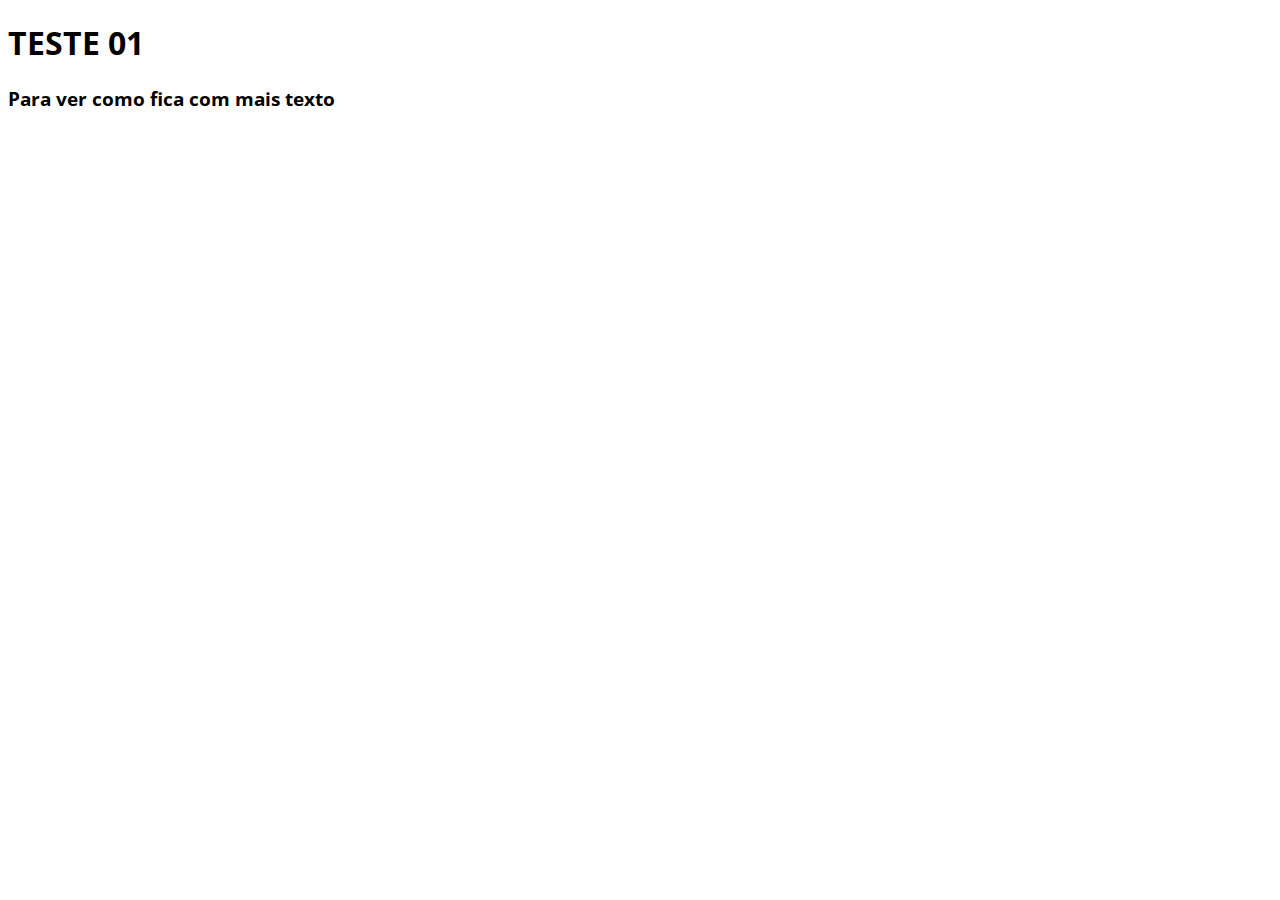
==== index.html @ bba6cd80 "Google Fonts" ====
<!DOCTYPE html>
<html lang="pt-br">
<head>
    <meta charset="UTF-8">
    <meta http-equiv="X-UA-Compatible" content="IE=edge">
    <meta name="viewport" content="width=device-width, initial-scale=1.0">
    <title>DSMOVIE</title>

    <link href="https://cdn.jsdelivr.net/npm/bootstrap@5.1.3/dist/css/bootstrap.min.css" rel="stylesheet" integrity="sha384-1BmE4kWBq78iYhFldvKuhfTAU6auU8tT94WrHftjDbrCEXSU1oBoqyl2QvZ6jIW3" crossorigin="anonymous">
    <link rel="stylesheet" href="css/styles.css">

</head>
<body>
    <h1>TESTE 01</h1>
    <h3>Para ver como fica com mais texto</h3>   
</body>
</html>
---- css/styles.css ----
@import url('https://fonts.googleapis.com/css2?family=Open+Sans:wght@300;400;700&display=swap');

* {
    font-family: 'Open Sans', sans-serif; 
}
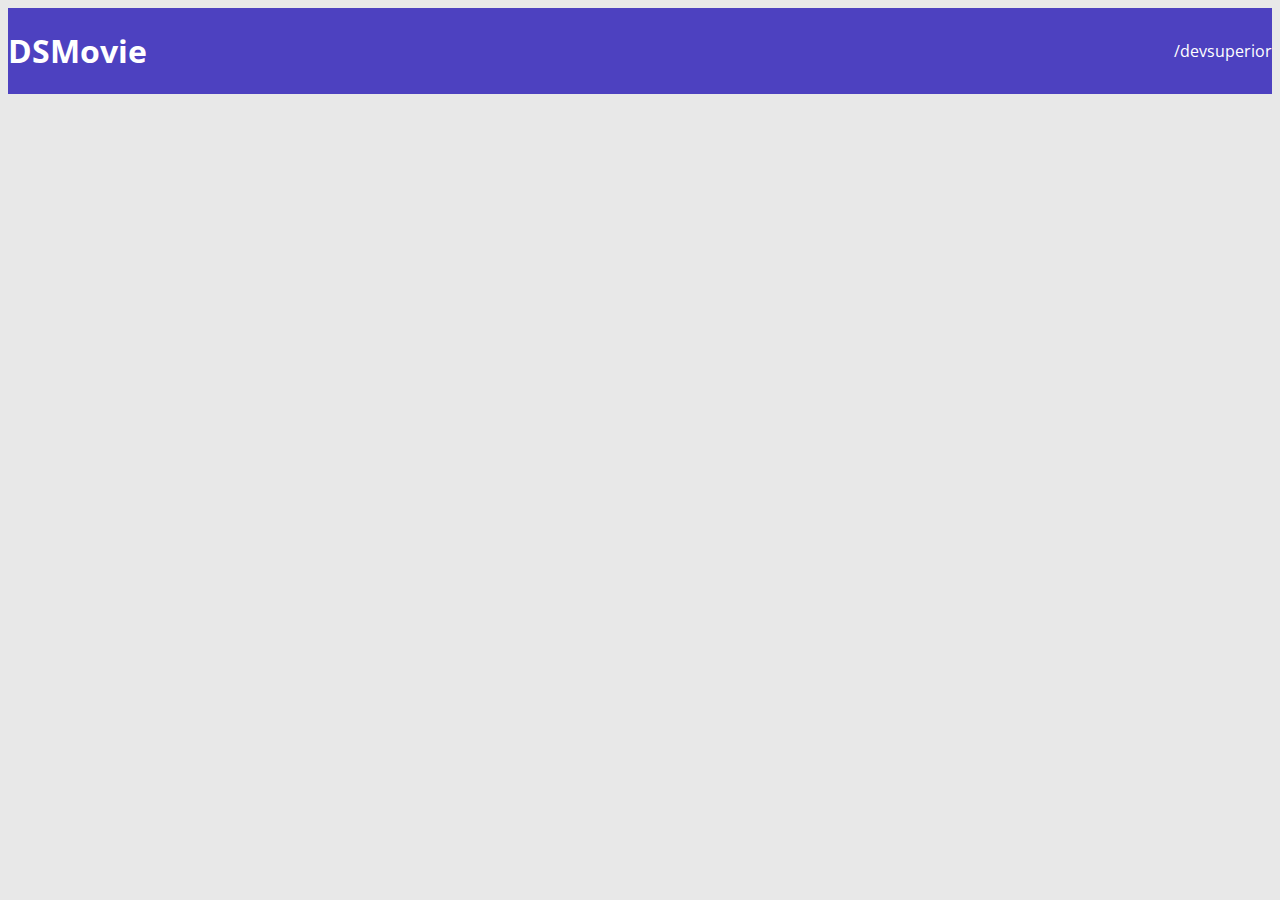
==== commit ec1977cc: "Barra Superior PARTE 1" ====
--- a/index.html
+++ b/index.html
@@ -11,7 +11,11 @@
 
 </head>
 <body>
-    <h1>TESTE 01</h1>
-    <h3>Para ver como fica com mais texto</h3>   
+    <header>
+        <nav class="container">
+            <h1>DSMovie</h1>
+            <a href="https://github.com/devsuperior/">/devsuperior</a>
+        </nav>
+    </header>  
 </body>
 </html>--- a/css/styles.css
+++ b/css/styles.css
@@ -1,5 +1,26 @@
 @import url('https://fonts.googleapis.com/css2?family=Open+Sans:wght@300;400;700&display=swap');
 
 * {
+    box-sizing: border-box;
     font-family: 'Open Sans', sans-serif; 
+}
+
+html, body{
+    background-color: #E8E8E8;
+}
+
+header {
+    background-color: #4D41C0;
+    color: #FFFFFF;
+}
+
+nav{
+    display: flex;
+    align-items: center;
+    justify-content: space-between;
+}
+
+a, a:hover {
+    text-decoration: none;
+    color: unset;
 }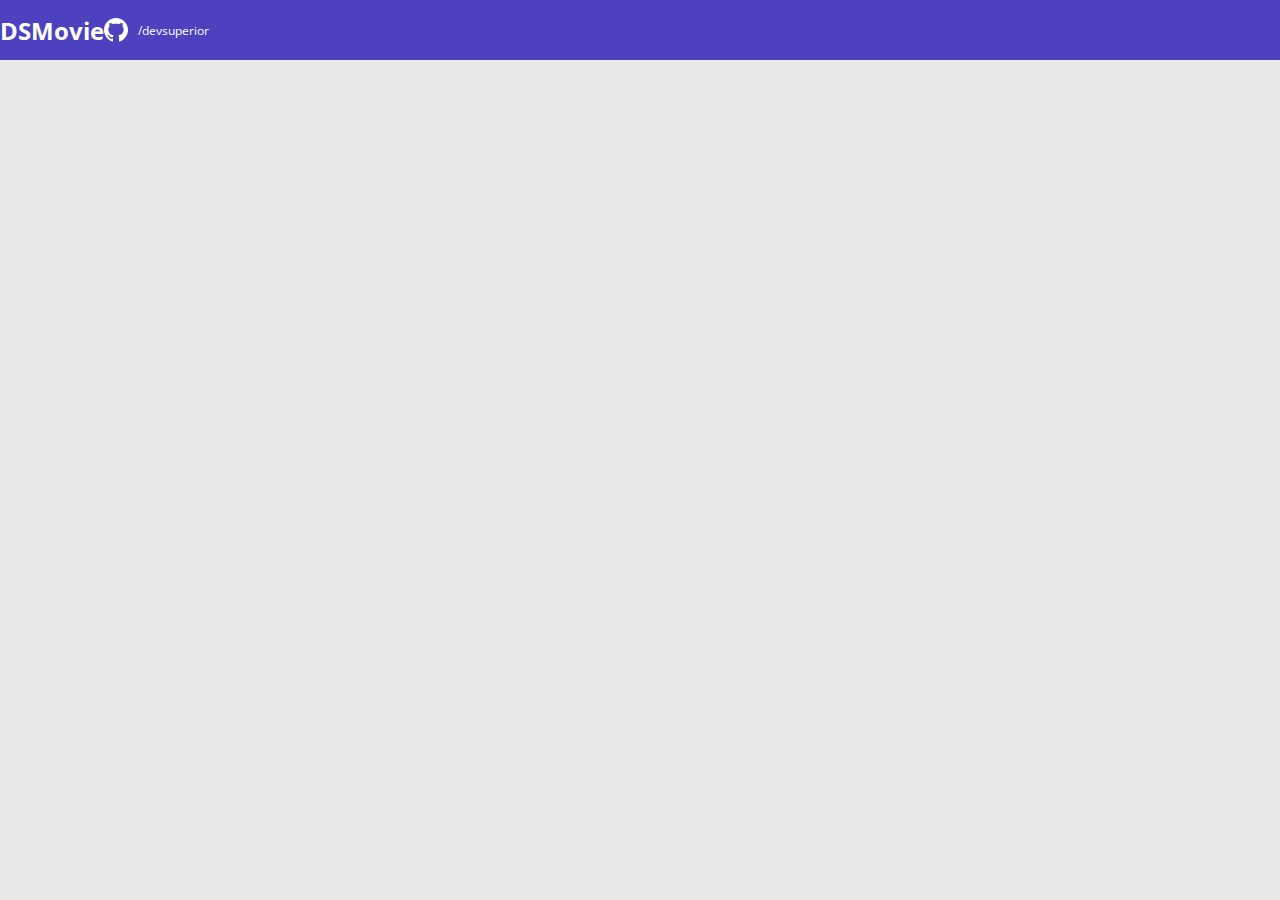
==== commit 57c3a3b0: "Barra Superior PARTE 2" ====
--- a/index.html
+++ b/index.html
@@ -14,7 +14,10 @@
     <header>
         <nav class="container">
             <h1>DSMovie</h1>
-            <a href="https://github.com/devsuperior/">/devsuperior</a>
+            <div class="dsmovie-contact-container">
+                <img src="/img/github.svg" alt="Github">
+                <a href="https://github.com/devsuperior/">/devsuperior</a>
+            </div>
         </nav>
     </header>  
 </body>
--- a/css/styles.css
+++ b/css/styles.css
@@ -1,26 +1,59 @@
 @import url('https://fonts.googleapis.com/css2?family=Open+Sans:wght@300;400;700&display=swap');
 
+:root {
+    --bg-gray: #E8E8E8;
+    --color-primary:#4D41C0;
+    --white: #FFF;
+}
+
 * {
+    margin: 0;
     box-sizing: border-box;
     font-family: 'Open Sans', sans-serif; 
 }
 
-html, body{
-    background-color: #E8E8E8;
+h1, h2, h3, h4, h5, h6 {
+    margin: 0;
+}
+
+html, body {
+    background-color: var(--bg-gray);
 }
 
 header {
-    background-color: #4D41C0;
-    color: #FFFFFF;
+    background-color: var(--color-primary);
+    color: var(--white);
+    height: 60px;
+    display: flex;
+    align-items: center;
 }
 
-nav{
+nav {
     display: flex;
     align-items: center;
     justify-content: space-between;
 }
 
+nav h1 {
+    font-size: 24px;
+    font-weight: 700;
+}
+
+nav a {
+    font-size: 12px;
+    font-weight: 400;
+}
+
 a, a:hover {
     text-decoration: none;
     color: unset;
+}
+
+.dsmovie-contact-container {
+    display: flex;
+    align-items: center;
+}
+
+.dsmovie-contact-container img {
+    margin-right: 10px;
 }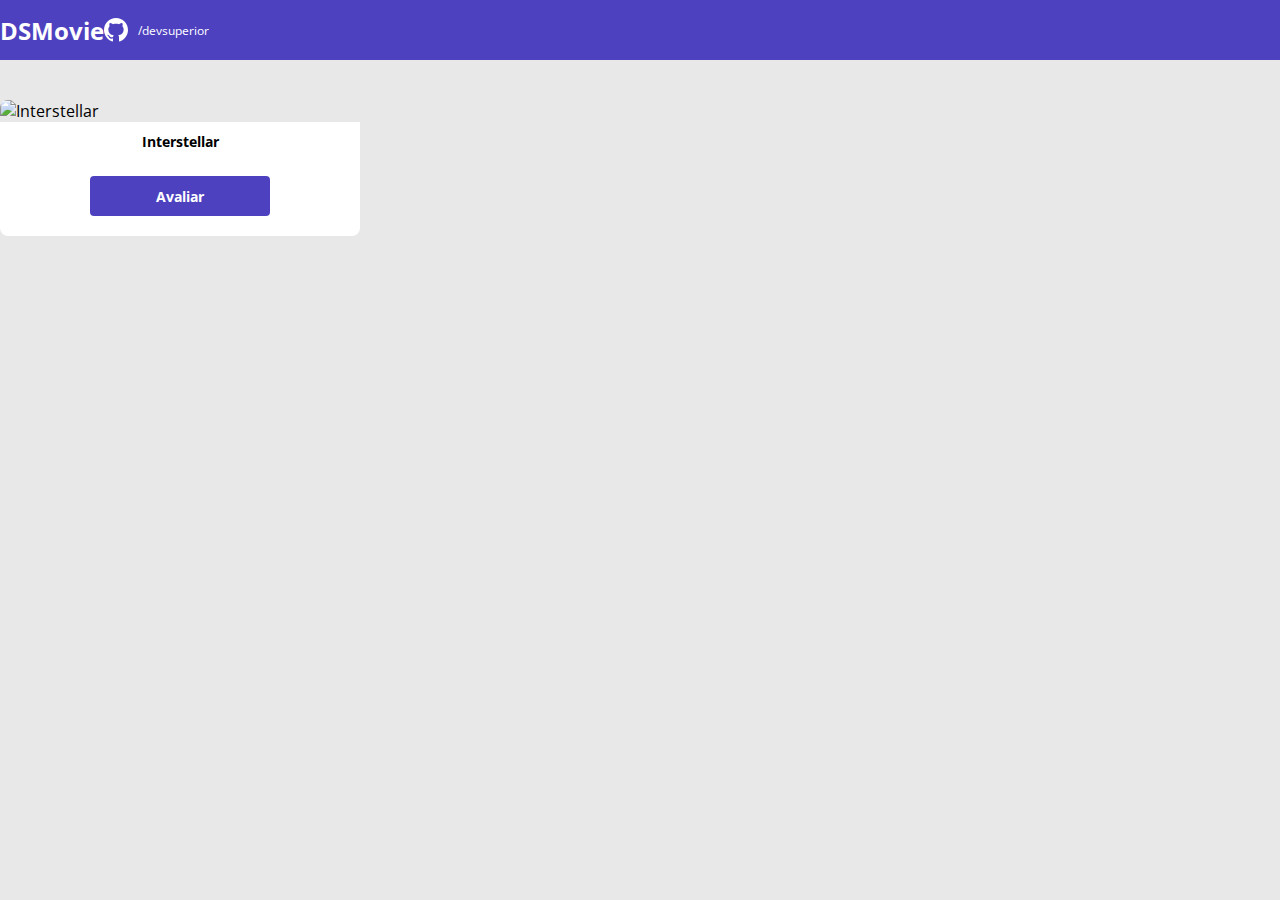
==== commit 3caa1900: "Card de filme" ====
--- a/index.html
+++ b/index.html
@@ -20,5 +20,22 @@
             </div>
         </nav>
     </header>  
+
+    <main>
+        <section id="dsmovie-card-list" class="container">
+
+            <div class="dsmovie-card">
+                <img src="https://www.themoviedb.org/t/p/w533_and_h300_bestv2/xJHokMbljvjADYdit5fK5VQsXEG.jpg" alt="Interstellar">
+                <div class="dsmovie-card-description"> 
+                    <h3>Interstellar</h3>
+                    <a class="dsmovie-btn" href="form.html">Avaliar</a>
+                </div>
+
+            </div>
+
+        </section>
+
+    </main>
+
 </body>
 </html>--- a/css/styles.css
+++ b/css/styles.css
@@ -2,6 +2,7 @@
 
 :root {
     --bg-gray: #E8E8E8;
+    --text-gray: #4A4A4A;
     --color-primary:#4D41C0;
     --white: #FFF;
 }
@@ -56,4 +57,45 @@
 
 .dsmovie-contact-container img {
     margin-right: 10px;
+}
+
+#dsmovie-card-list {
+    padding: 40px 0;
+}
+
+.dsmovie-card {
+    width: 360px;
+}
+
+.dsmovie-card img {
+    width: 100%;
+    border-radius: 8px 8px 0 0;
+}
+
+.dsmovie-card-description {
+    background-color: var(--white);
+    padding: 10px 0 20px 0;
+    display: flex;
+    flex-direction: column;
+    align-items: center;
+    border-radius: 0 0 8px 8px;
+}
+
+.dsmovie-card-description h3 {
+    font-size: 14px;
+    font-weight: 700;
+    margin-bottom: 25px;
+}
+
+.dsmovie-btn, .dsmovie-btn:hover {
+    width: 180px;
+    height: 40px;
+    background-color: var(--color-primary);
+    color: var(--white);
+    font-size: 14px;
+    font-weight: 700;
+    display: flex;
+    align-items: center;
+    justify-content: center;
+    border-radius: 4px;
 }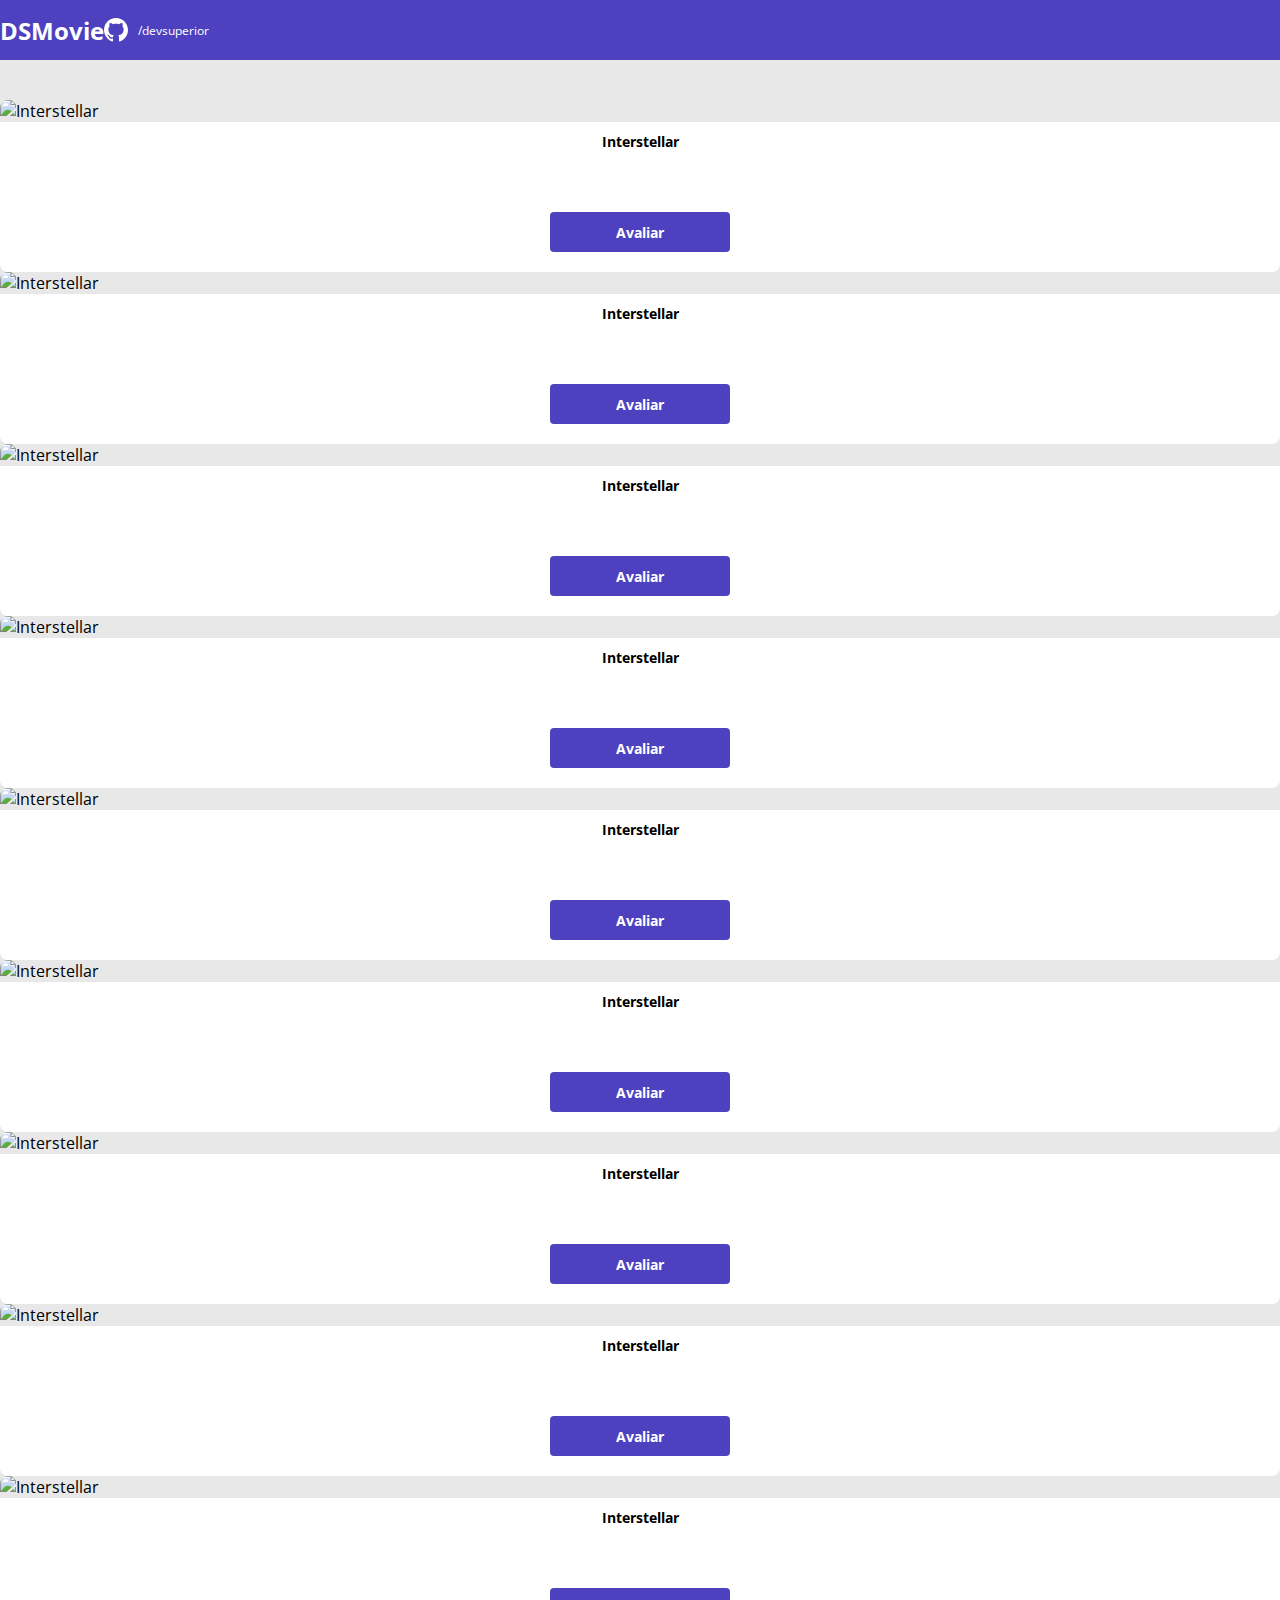
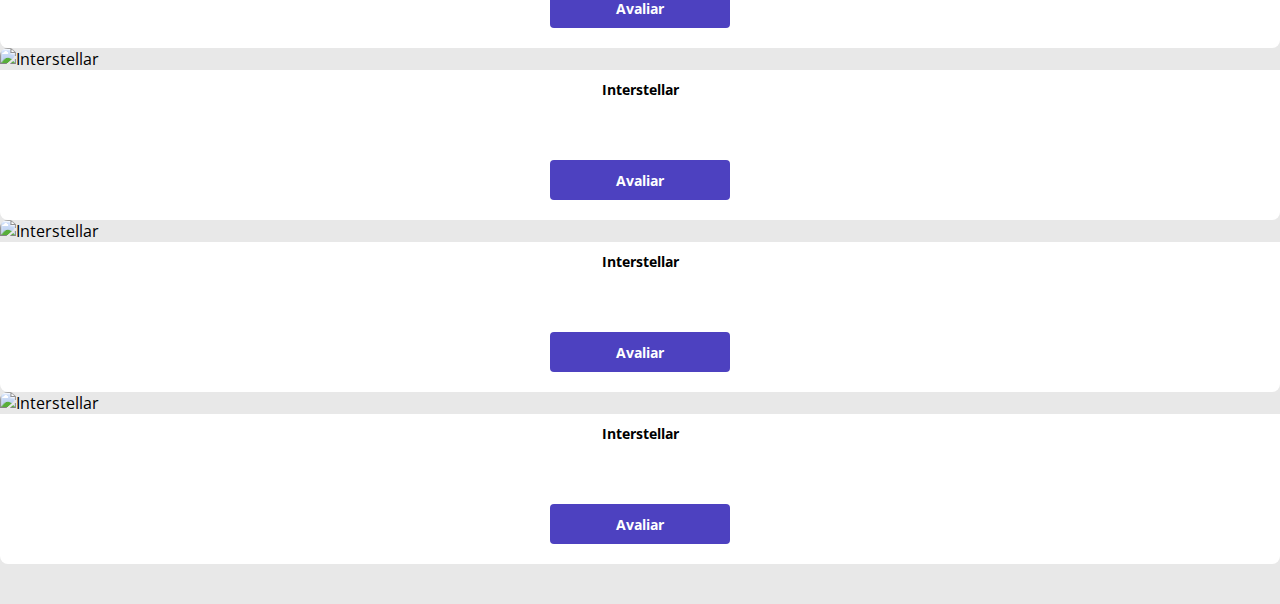
==== commit 7e2acfd5: "Listagem de cards" ====
--- a/index.html
+++ b/index.html
@@ -24,16 +24,129 @@
     <main>
         <section id="dsmovie-card-list" class="container">
 
-            <div class="dsmovie-card">
-                <img src="https://www.themoviedb.org/t/p/w533_and_h300_bestv2/xJHokMbljvjADYdit5fK5VQsXEG.jpg" alt="Interstellar">
-                <div class="dsmovie-card-description"> 
-                    <h3>Interstellar</h3>
-                    <a class="dsmovie-btn" href="form.html">Avaliar</a>
+            <div class="row">
+
+                <div class="col-sm-6 col-lg-4 col-xl-3 mb-3">
+                    <div class="dsmovie-card">
+                        <img src="https://www.themoviedb.org/t/p/w533_and_h300_bestv2/xJHokMbljvjADYdit5fK5VQsXEG.jpg" alt="Interstellar">
+                        <div class="dsmovie-card-description"> 
+                            <h3>Interstellar</h3>
+                            <a class="dsmovie-btn" href="form.html">Avaliar</a>
+                        </div>
+                    </div>
                 </div>
 
+                <div class="col-sm-6 col-lg-4 col-xl-3 mb-3">
+                    <div class="dsmovie-card">
+                        <img src="https://www.themoviedb.org/t/p/w533_and_h300_bestv2/xJHokMbljvjADYdit5fK5VQsXEG.jpg" alt="Interstellar">
+                        <div class="dsmovie-card-description"> 
+                            <h3>Interstellar</h3>
+                            <a class="dsmovie-btn" href="form.html">Avaliar</a>
+                        </div>
+                    </div>
+                </div>
+
+                <div class="col-sm-6 col-lg-4 col-xl-3 mb-3">
+                    <div class="dsmovie-card">
+                        <img src="https://www.themoviedb.org/t/p/w533_and_h300_bestv2/xJHokMbljvjADYdit5fK5VQsXEG.jpg" alt="Interstellar">
+                        <div class="dsmovie-card-description"> 
+                            <h3>Interstellar</h3>
+                            <a class="dsmovie-btn" href="form.html">Avaliar</a>
+                        </div>
+                    </div>
+                </div>
+
+                <div class="col-sm-6 col-lg-4 col-xl-3 mb-3">
+                    <div class="dsmovie-card">
+                        <img src="https://www.themoviedb.org/t/p/w533_and_h300_bestv2/xJHokMbljvjADYdit5fK5VQsXEG.jpg" alt="Interstellar">
+                        <div class="dsmovie-card-description"> 
+                            <h3>Interstellar</h3>
+                            <a class="dsmovie-btn" href="form.html">Avaliar</a>
+                        </div>
+                    </div>
+                </div>
+
+                <div class="col-sm-6 col-lg-4 col-xl-3 mb-3">
+                    <div class="dsmovie-card">
+                        <img src="https://www.themoviedb.org/t/p/w533_and_h300_bestv2/xJHokMbljvjADYdit5fK5VQsXEG.jpg" alt="Interstellar">
+                        <div class="dsmovie-card-description"> 
+                            <h3>Interstellar</h3>
+                            <a class="dsmovie-btn" href="form.html">Avaliar</a>
+                        </div>
+                    </div>
+                </div>
+
+                <div class="col-sm-6 col-lg-4 col-xl-3 mb-3">
+                    <div class="dsmovie-card">
+                        <img src="https://www.themoviedb.org/t/p/w533_and_h300_bestv2/xJHokMbljvjADYdit5fK5VQsXEG.jpg" alt="Interstellar">
+                        <div class="dsmovie-card-description"> 
+                            <h3>Interstellar</h3>
+                            <a class="dsmovie-btn" href="form.html">Avaliar</a>
+                        </div>
+                    </div>
+                </div>
+
+                <div class="col-sm-6 col-lg-4 col-xl-3 mb-3">
+                    <div class="dsmovie-card">
+                        <img src="https://www.themoviedb.org/t/p/w533_and_h300_bestv2/xJHokMbljvjADYdit5fK5VQsXEG.jpg" alt="Interstellar">
+                        <div class="dsmovie-card-description"> 
+                            <h3>Interstellar</h3>
+                            <a class="dsmovie-btn" href="form.html">Avaliar</a>
+                        </div>
+                    </div>
+                </div>
+
+                <div class="col-sm-6 col-lg-4 col-xl-3 mb-3">
+                    <div class="dsmovie-card">
+                        <img src="https://www.themoviedb.org/t/p/w533_and_h300_bestv2/xJHokMbljvjADYdit5fK5VQsXEG.jpg" alt="Interstellar">
+                        <div class="dsmovie-card-description"> 
+                            <h3>Interstellar</h3>
+                            <a class="dsmovie-btn" href="form.html">Avaliar</a>
+                        </div>
+                    </div>
+                </div>
+
+                <div class="col-sm-6 col-lg-4 col-xl-3 mb-3">
+                    <div class="dsmovie-card">
+                        <img src="https://www.themoviedb.org/t/p/w533_and_h300_bestv2/xJHokMbljvjADYdit5fK5VQsXEG.jpg" alt="Interstellar">
+                        <div class="dsmovie-card-description"> 
+                            <h3>Interstellar</h3>
+                            <a class="dsmovie-btn" href="form.html">Avaliar</a>
+                        </div>
+                    </div>
+                </div>
+
+                <div class="col-sm-6 col-lg-4 col-xl-3 mb-3">
+                    <div class="dsmovie-card">
+                        <img src="https://www.themoviedb.org/t/p/w533_and_h300_bestv2/xJHokMbljvjADYdit5fK5VQsXEG.jpg" alt="Interstellar">
+                        <div class="dsmovie-card-description"> 
+                            <h3>Interstellar</h3>
+                            <a class="dsmovie-btn" href="form.html">Avaliar</a>
+                        </div>
+                    </div>
+                </div>
+
+                <div class="col-sm-6 col-lg-4 col-xl-3 mb-3">
+                    <div class="dsmovie-card">
+                        <img src="https://www.themoviedb.org/t/p/w533_and_h300_bestv2/xJHokMbljvjADYdit5fK5VQsXEG.jpg" alt="Interstellar">
+                        <div class="dsmovie-card-description"> 
+                            <h3>Interstellar</h3>
+                            <a class="dsmovie-btn" href="form.html">Avaliar</a>
+                        </div>
+                    </div>
+                </div>
+
+                <div class="col-sm-6 col-lg-4 col-xl-3 mb-3">
+                    <div class="dsmovie-card">
+                        <img src="https://www.themoviedb.org/t/p/w533_and_h300_bestv2/xJHokMbljvjADYdit5fK5VQsXEG.jpg" alt="Interstellar">
+                        <div class="dsmovie-card-description"> 
+                            <h3>Interstellar</h3>
+                            <a class="dsmovie-btn" href="form.html">Avaliar</a>
+                        </div>
+                    </div>
+                </div>
+                
             </div>
-
-        </section>
 
     </main>
 
--- a/css/styles.css
+++ b/css/styles.css
@@ -64,7 +64,7 @@
 }
 
 .dsmovie-card {
-    width: 360px;
+    width: 100%;
 }
 
 .dsmovie-card img {
@@ -74,17 +74,20 @@
 
 .dsmovie-card-description {
     background-color: var(--white);
-    padding: 10px 0 20px 0;
+    padding: 10px 20px 20px 20px;
     display: flex;
     flex-direction: column;
     align-items: center;
+    justify-content: space-between;
     border-radius: 0 0 8px 8px;
+    min-height: 150px;
 }
 
 .dsmovie-card-description h3 {
     font-size: 14px;
     font-weight: 700;
     margin-bottom: 25px;
+    text-align: center;
 }
 
 .dsmovie-btn, .dsmovie-btn:hover {
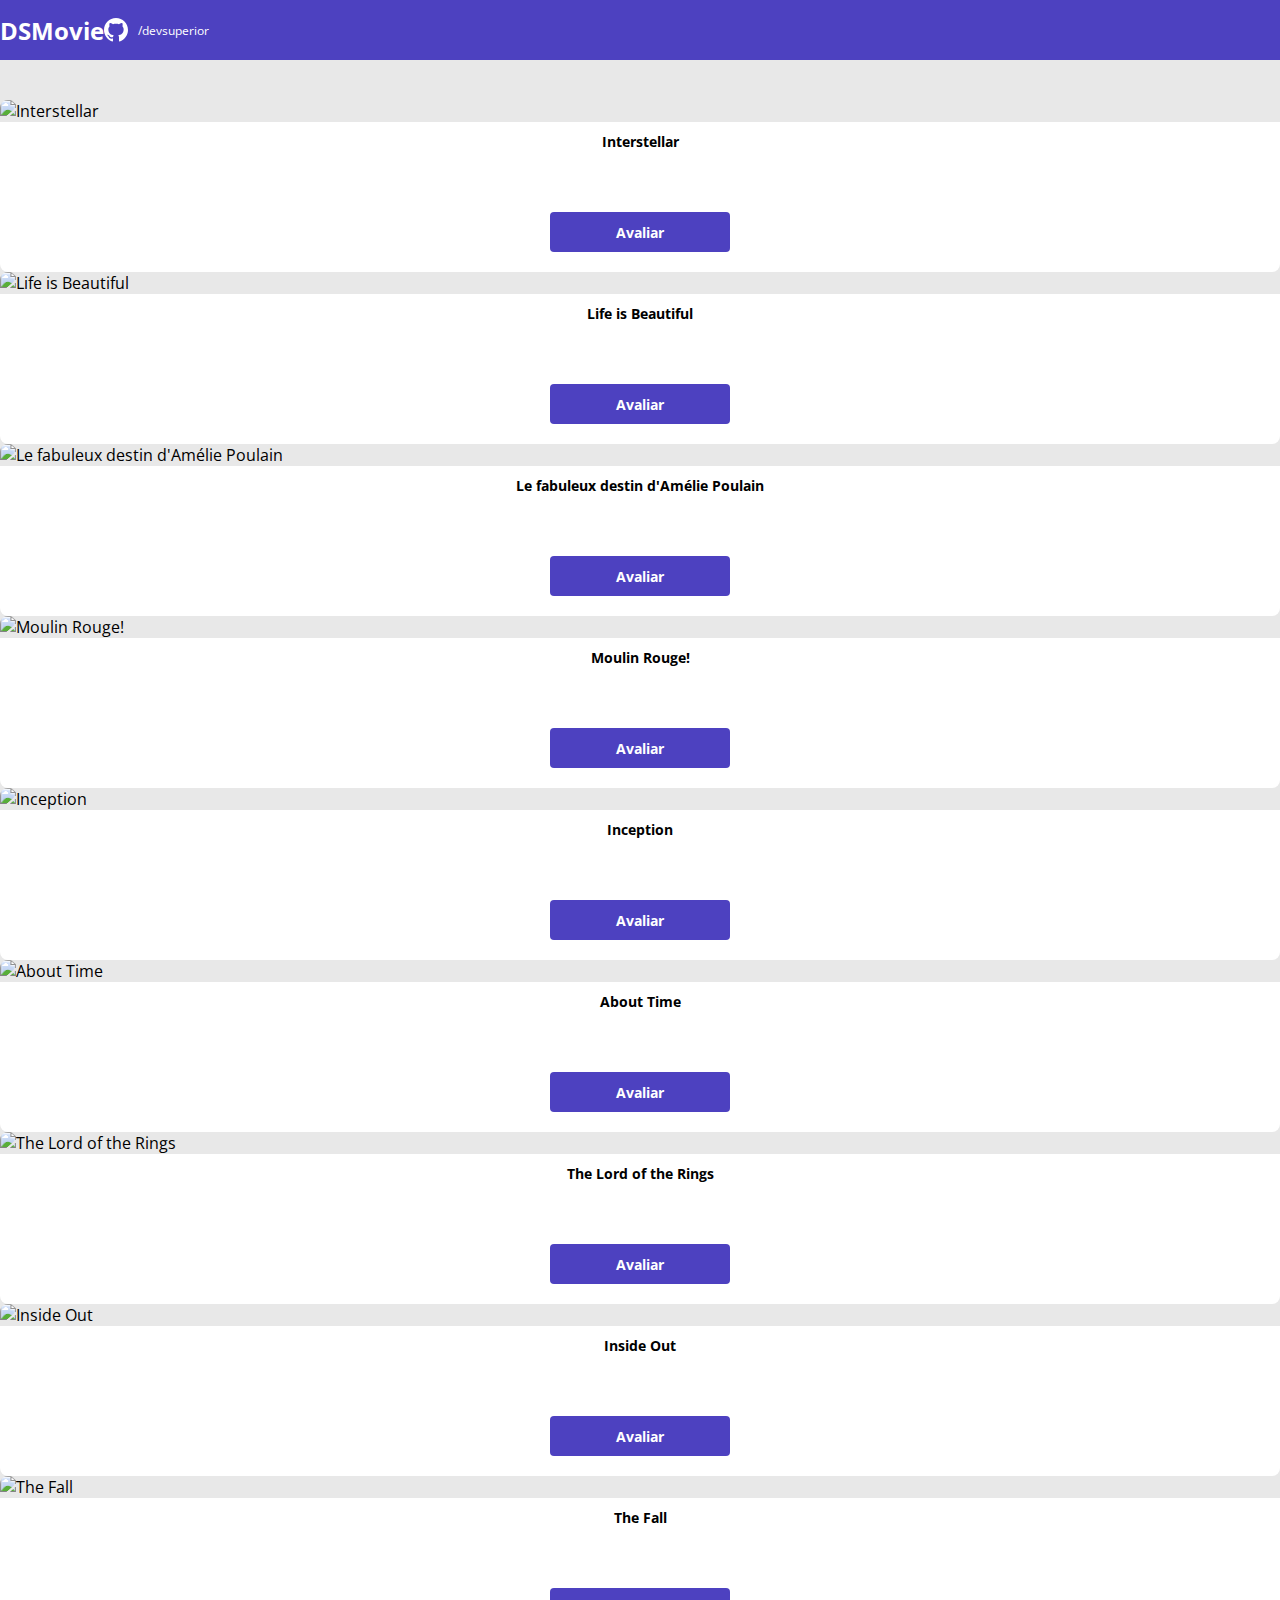
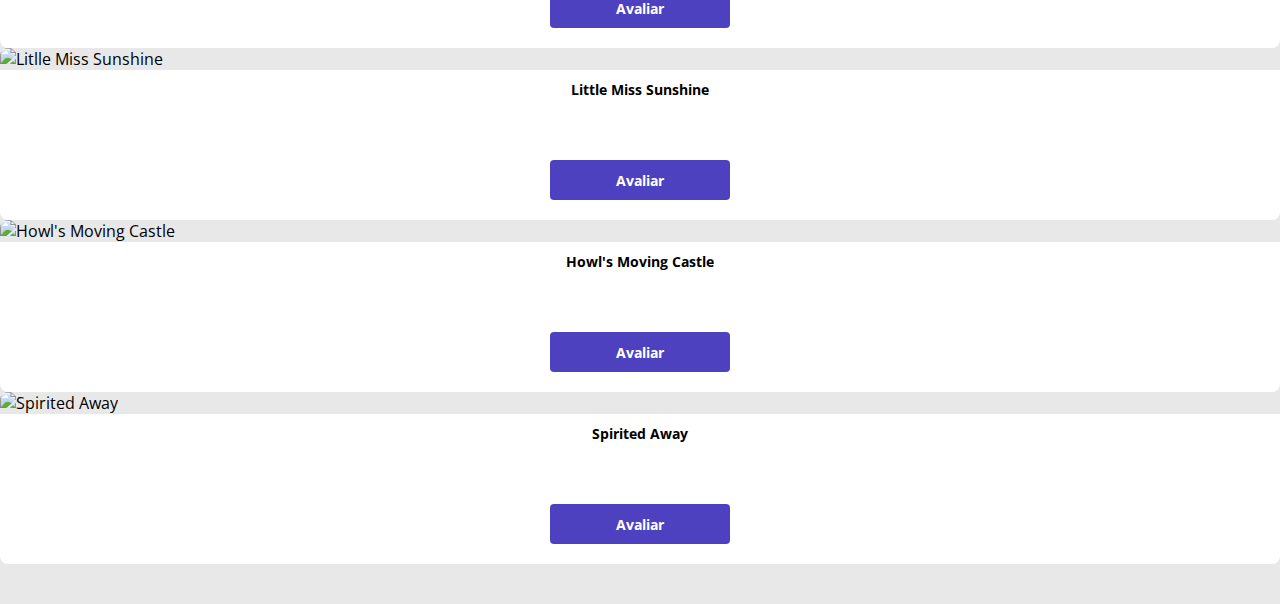
==== commit 33f69a45: "Todos os filmes" ====
--- a/index.html
+++ b/index.html
@@ -38,9 +38,9 @@
 
                 <div class="col-sm-6 col-lg-4 col-xl-3 mb-3">
                     <div class="dsmovie-card">
-                        <img src="https://www.themoviedb.org/t/p/w533_and_h300_bestv2/xJHokMbljvjADYdit5fK5VQsXEG.jpg" alt="Interstellar">
+                        <img src="https://www.themoviedb.org/t/p/w500_and_h282_face/6aNKD81RHR1DqUUa8kOZ1TBY1Lp.jpg" alt="Life is Beautiful">
                         <div class="dsmovie-card-description"> 
-                            <h3>Interstellar</h3>
+                            <h3>Life is Beautiful</h3>
                             <a class="dsmovie-btn" href="form.html">Avaliar</a>
                         </div>
                     </div>
@@ -48,9 +48,9 @@
 
                 <div class="col-sm-6 col-lg-4 col-xl-3 mb-3">
                     <div class="dsmovie-card">
-                        <img src="https://www.themoviedb.org/t/p/w533_and_h300_bestv2/xJHokMbljvjADYdit5fK5VQsXEG.jpg" alt="Interstellar">
+                        <img src="https://www.themoviedb.org/t/p/w533_and_h300_bestv2/9TEUJy5aRP7LaM1LKTfcxVK34JK.jpg" alt="Le fabuleux destin d'Amélie Poulain">
                         <div class="dsmovie-card-description"> 
-                            <h3>Interstellar</h3>
+                            <h3>Le fabuleux destin d'Amélie Poulain</h3>
                             <a class="dsmovie-btn" href="form.html">Avaliar</a>
                         </div>
                     </div>
@@ -58,9 +58,9 @@
 
                 <div class="col-sm-6 col-lg-4 col-xl-3 mb-3">
                     <div class="dsmovie-card">
-                        <img src="https://www.themoviedb.org/t/p/w533_and_h300_bestv2/xJHokMbljvjADYdit5fK5VQsXEG.jpg" alt="Interstellar">
+                        <img src="https://www.themoviedb.org/t/p/w500_and_h282_face/vvcLSgiviCIU0J0UcwLqWdU8Iup.jpg" alt="Moulin Rouge!">
                         <div class="dsmovie-card-description"> 
-                            <h3>Interstellar</h3>
+                            <h3>Moulin Rouge!</h3>
                             <a class="dsmovie-btn" href="form.html">Avaliar</a>
                         </div>
                     </div>
@@ -68,9 +68,9 @@
 
                 <div class="col-sm-6 col-lg-4 col-xl-3 mb-3">
                     <div class="dsmovie-card">
-                        <img src="https://www.themoviedb.org/t/p/w533_and_h300_bestv2/xJHokMbljvjADYdit5fK5VQsXEG.jpg" alt="Interstellar">
+                        <img src="https://www.themoviedb.org/t/p/w500_and_h282_face/gqby0RhyehP3uRrzmdyUZ0CgPPe.jpg" alt="Inception">
                         <div class="dsmovie-card-description"> 
-                            <h3>Interstellar</h3>
+                            <h3>Inception</h3>
                             <a class="dsmovie-btn" href="form.html">Avaliar</a>
                         </div>
                     </div>
@@ -78,9 +78,9 @@
 
                 <div class="col-sm-6 col-lg-4 col-xl-3 mb-3">
                     <div class="dsmovie-card">
-                        <img src="https://www.themoviedb.org/t/p/w533_and_h300_bestv2/xJHokMbljvjADYdit5fK5VQsXEG.jpg" alt="Interstellar">
+                        <img src="https://www.themoviedb.org/t/p/w533_and_h300_bestv2/5ZoFGrFCKP0QrcfVwOIHiAwunBg.jpg" alt="About Time">
                         <div class="dsmovie-card-description"> 
-                            <h3>Interstellar</h3>
+                            <h3>About Time</h3>
                             <a class="dsmovie-btn" href="form.html">Avaliar</a>
                         </div>
                     </div>
@@ -88,9 +88,9 @@
 
                 <div class="col-sm-6 col-lg-4 col-xl-3 mb-3">
                     <div class="dsmovie-card">
-                        <img src="https://www.themoviedb.org/t/p/w533_and_h300_bestv2/xJHokMbljvjADYdit5fK5VQsXEG.jpg" alt="Interstellar">
+                        <img src="https://www.themoviedb.org/t/p/w500_and_h282_face/lXhgCODAbBXL5buk9yEmTpOoOgR.jpg" alt="The Lord of the Rings">
                         <div class="dsmovie-card-description"> 
-                            <h3>Interstellar</h3>
+                            <h3>The Lord of the Rings</h3>
                             <a class="dsmovie-btn" href="form.html">Avaliar</a>
                         </div>
                     </div>
@@ -98,9 +98,9 @@
 
                 <div class="col-sm-6 col-lg-4 col-xl-3 mb-3">
                     <div class="dsmovie-card">
-                        <img src="https://www.themoviedb.org/t/p/w533_and_h300_bestv2/xJHokMbljvjADYdit5fK5VQsXEG.jpg" alt="Interstellar">
+                        <img src="https://www.themoviedb.org/t/p/w533_and_h300_bestv2/o3i6AfTcWAuNvzAUV3q5lOmi6Gx.jpg" alt="Inside Out">
                         <div class="dsmovie-card-description"> 
-                            <h3>Interstellar</h3>
+                            <h3>Inside Out</h3>
                             <a class="dsmovie-btn" href="form.html">Avaliar</a>
                         </div>
                     </div>
@@ -108,9 +108,9 @@
 
                 <div class="col-sm-6 col-lg-4 col-xl-3 mb-3">
                     <div class="dsmovie-card">
-                        <img src="https://www.themoviedb.org/t/p/w533_and_h300_bestv2/xJHokMbljvjADYdit5fK5VQsXEG.jpg" alt="Interstellar">
+                        <img src="https://www.themoviedb.org/t/p/w500_and_h282_face/aEmBoiTdS6dRbC6lrYPOUSMqQ0l.jpg" alt="The Fall">
                         <div class="dsmovie-card-description"> 
-                            <h3>Interstellar</h3>
+                            <h3>The Fall</h3>
                             <a class="dsmovie-btn" href="form.html">Avaliar</a>
                         </div>
                     </div>
@@ -118,9 +118,9 @@
 
                 <div class="col-sm-6 col-lg-4 col-xl-3 mb-3">
                     <div class="dsmovie-card">
-                        <img src="https://www.themoviedb.org/t/p/w533_and_h300_bestv2/xJHokMbljvjADYdit5fK5VQsXEG.jpg" alt="Interstellar">
+                        <img src="https://www.themoviedb.org/t/p/w533_and_h300_bestv2/4YzGG8IPduUQRVnQ0vN5laHA1rH.jpg" alt="Litlle Miss Sunshine">
                         <div class="dsmovie-card-description"> 
-                            <h3>Interstellar</h3>
+                            <h3>Little Miss Sunshine</h3>
                             <a class="dsmovie-btn" href="form.html">Avaliar</a>
                         </div>
                     </div>
@@ -128,9 +128,9 @@
 
                 <div class="col-sm-6 col-lg-4 col-xl-3 mb-3">
                     <div class="dsmovie-card">
-                        <img src="https://www.themoviedb.org/t/p/w533_and_h300_bestv2/xJHokMbljvjADYdit5fK5VQsXEG.jpg" alt="Interstellar">
+                        <img src="https://www.themoviedb.org/t/p/w500_and_h282_face/vwBa7djy1oxfxUjc7YtVgGNsjrT.jpg" alt="Howl's Moving Castle">
                         <div class="dsmovie-card-description"> 
-                            <h3>Interstellar</h3>
+                            <h3>Howl's Moving Castle</h3>
                             <a class="dsmovie-btn" href="form.html">Avaliar</a>
                         </div>
                     </div>
@@ -138,9 +138,9 @@
 
                 <div class="col-sm-6 col-lg-4 col-xl-3 mb-3">
                     <div class="dsmovie-card">
-                        <img src="https://www.themoviedb.org/t/p/w533_and_h300_bestv2/xJHokMbljvjADYdit5fK5VQsXEG.jpg" alt="Interstellar">
+                        <img src="https://www.themoviedb.org/t/p/w500_and_h282_face/mSDsSDwaP3E7dEfUPWy4J0djt4O.jpg" alt="Spirited Away">
                         <div class="dsmovie-card-description"> 
-                            <h3>Interstellar</h3>
+                            <h3>Spirited Away</h3>
                             <a class="dsmovie-btn" href="form.html">Avaliar</a>
                         </div>
                     </div>
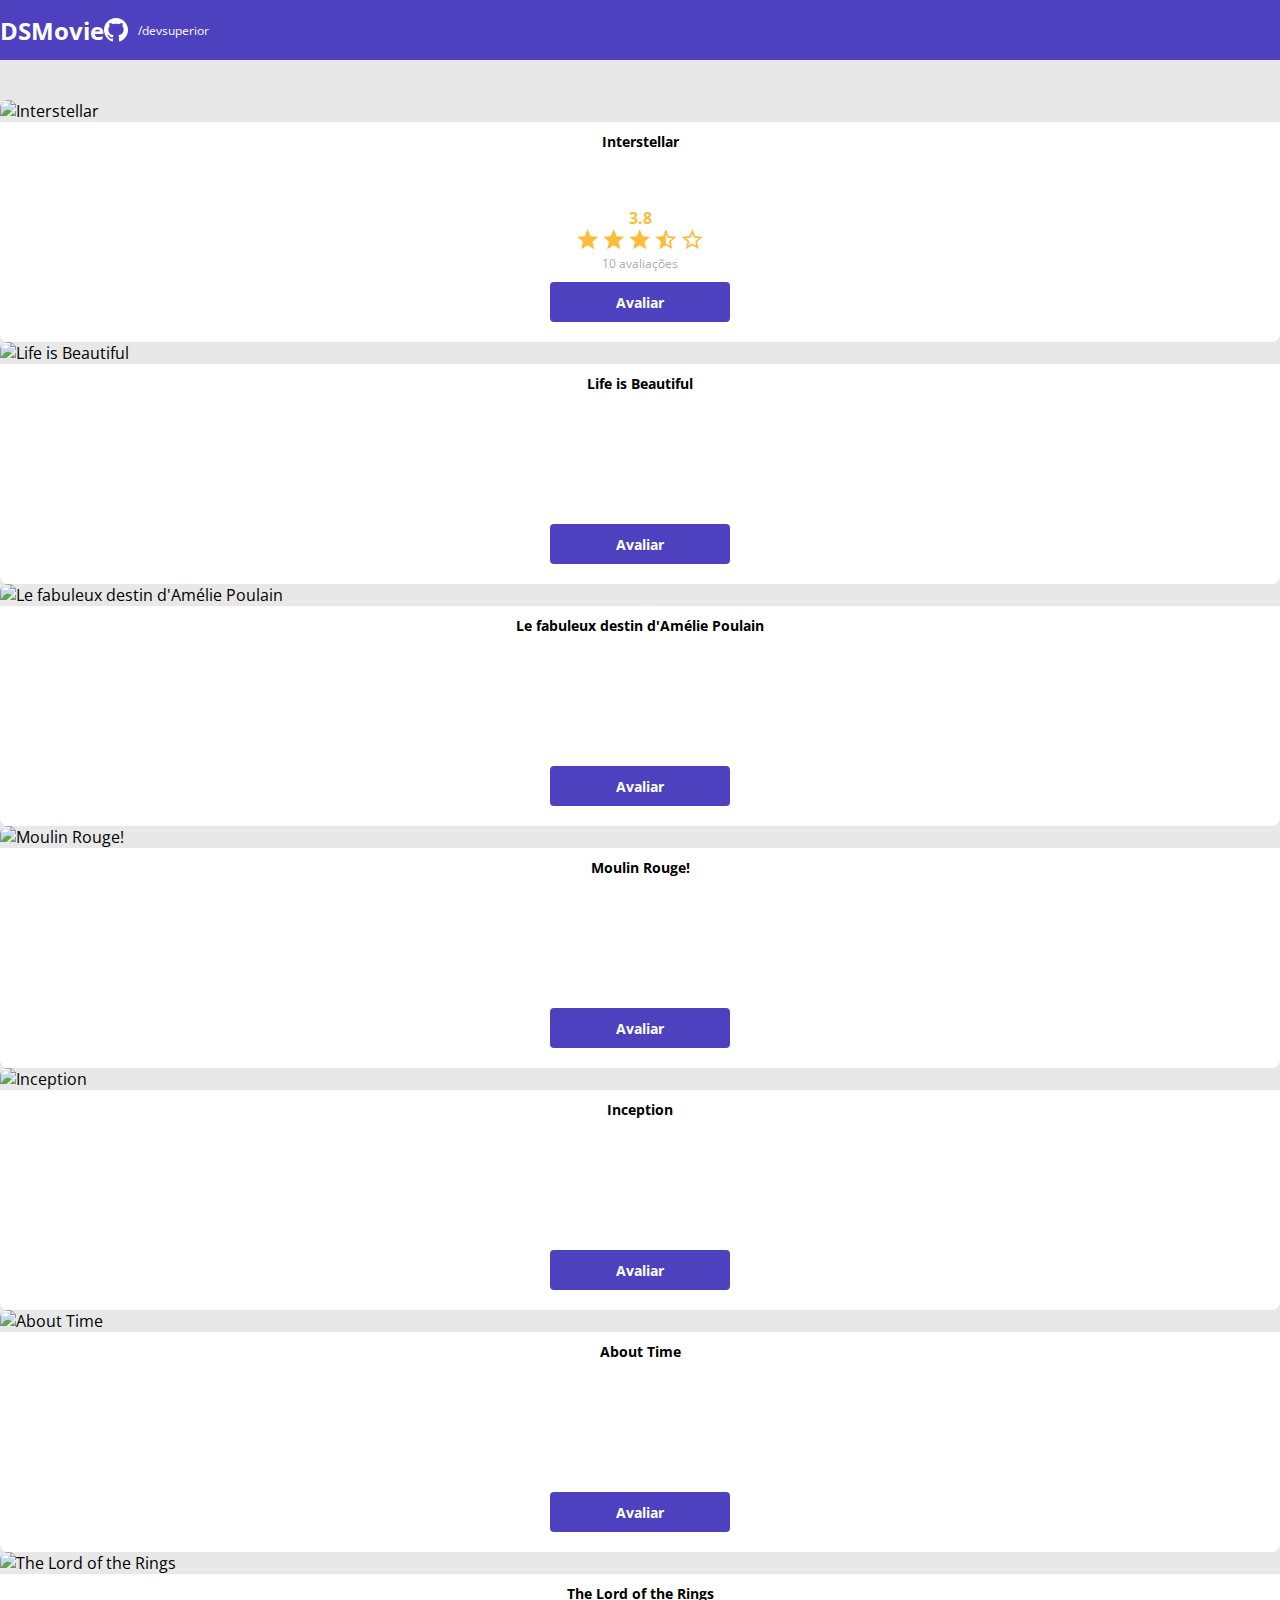
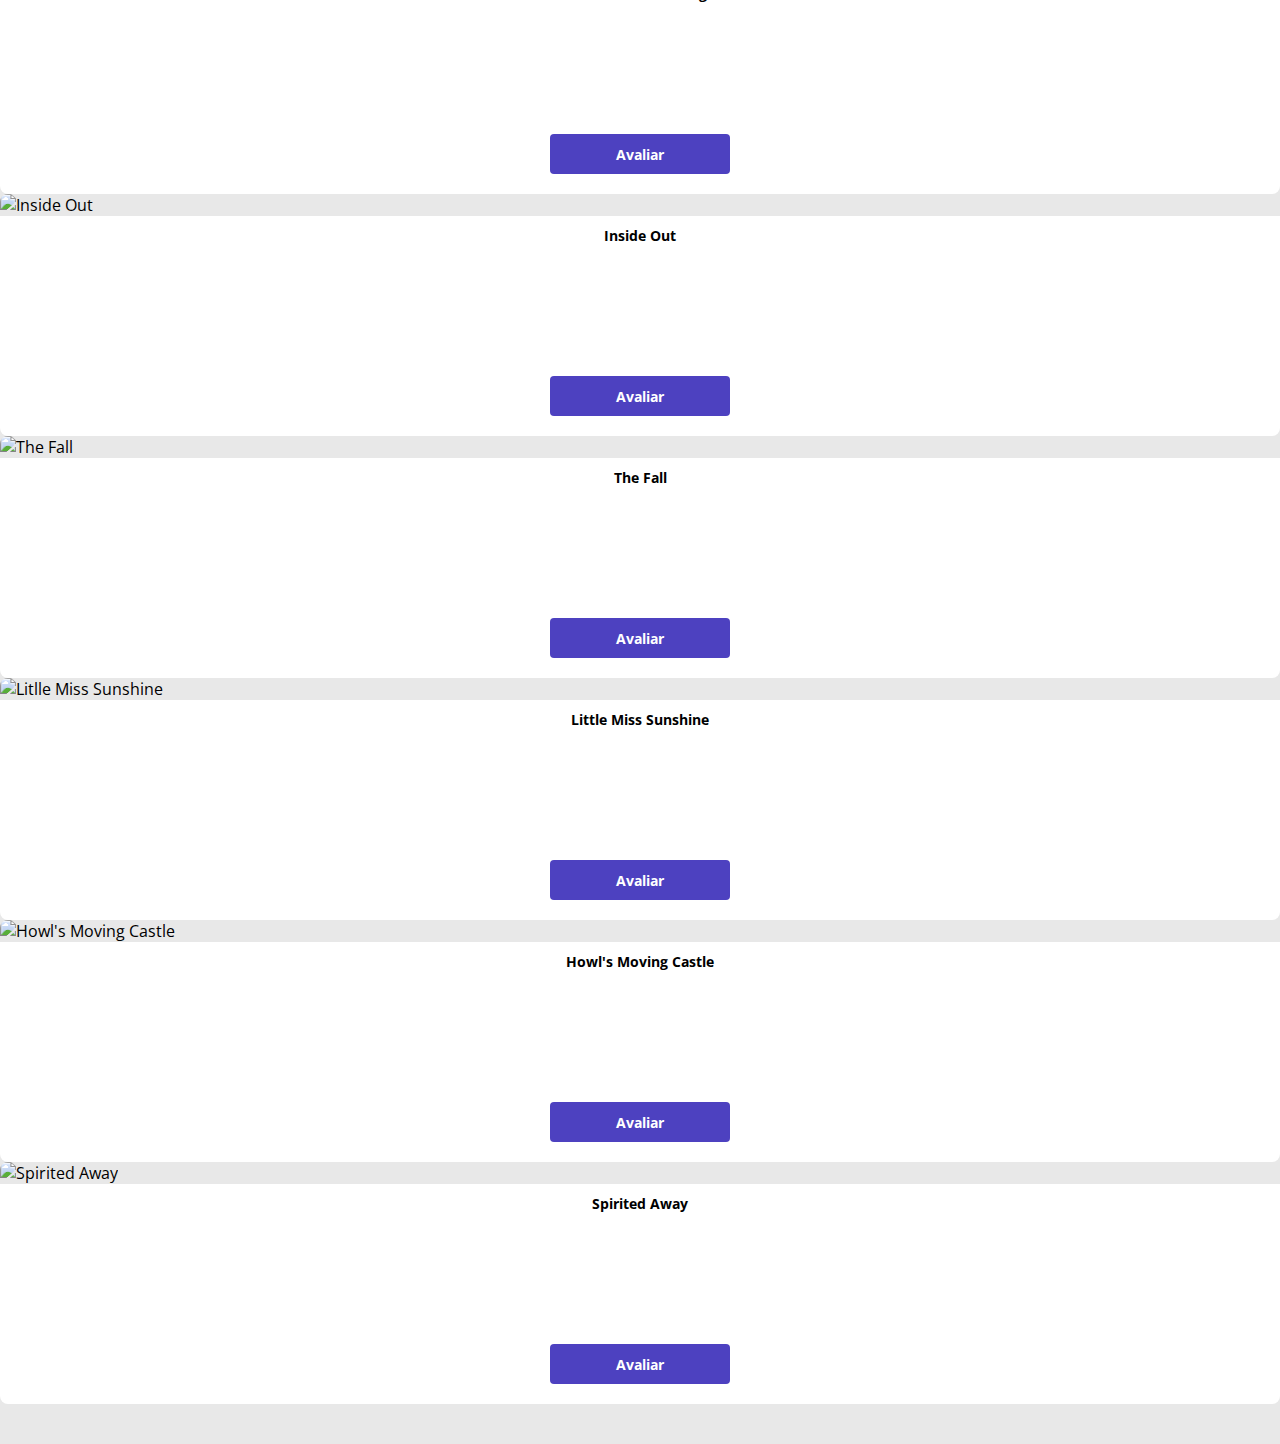
==== commit 149a605a: "Avaliação com estrelas" ====
--- a/index.html
+++ b/index.html
@@ -31,7 +31,18 @@
                         <img src="https://www.themoviedb.org/t/p/w533_and_h300_bestv2/xJHokMbljvjADYdit5fK5VQsXEG.jpg" alt="Interstellar">
                         <div class="dsmovie-card-description"> 
                             <h3>Interstellar</h3>
-                            <a class="dsmovie-btn" href="form.html">Avaliar</a>
+                            <div class="dsmovie-card-description-bottom">
+                                <h4>3.8</h4>
+                                <div>
+                                    <img src="img/star-full.svg" alt="star">
+                                    <img src="img/star-full.svg" alt="star">
+                                    <img src="img/star-full.svg" alt="star">
+                                    <img src="img/star-half.svg" alt="star">
+                                    <img src="img/star-empty.svg" alt="star">
+                                </div>
+                                <p>10 avaliações</p>
+                                <a class="dsmovie-btn" href="form.html">Avaliar</a>
+                            </div>
                         </div>
                     </div>
                 </div>
--- a/css/styles.css
+++ b/css/styles.css
@@ -5,6 +5,9 @@
     --text-gray: #4A4A4A;
     --color-primary:#4D41C0;
     --white: #FFF;
+    --text-light-gray: #aaa;
+    --star-yellow: #FFBB3A;
+
 }
 
 * {
@@ -80,7 +83,7 @@
     align-items: center;
     justify-content: space-between;
     border-radius: 0 0 8px 8px;
-    min-height: 150px;
+    height: 220px;
 }
 
 .dsmovie-card-description h3 {
@@ -88,6 +91,29 @@
     font-weight: 700;
     margin-bottom: 25px;
     text-align: center;
+}
+
+.dsmovie-card-description-bottom {
+    display: flex;
+    flex-direction: column;
+    align-items: center;
+}
+
+.dsmovie-card-description-bottom h4 {
+    font-size: 16px;
+    font-weight: 700;
+    color: var(--star-yellow);
+}
+
+.dsmovie-card-description-bottom img {
+    width: 22px;
+}
+
+.dsmovie-card-description-bottom p {
+    font-size: 12px;
+    font-weight: 400;
+    color: var(--text-light-gray);
+    margin-bottom: 10px;
 }
 
 .dsmovie-btn, .dsmovie-btn:hover {
@@ -101,4 +127,47 @@
     align-items: center;
     justify-content: center;
     border-radius: 4px;
+    border: 0;
+}
+
+.dsmovie-form-container {
+    padding: 40px 0;
+    max-width: 480px;
+}
+
+.dsmovie-form-description {
+    background-color: var(--white);
+    padding: 20px;
+    display: flex;
+    flex-direction: column;
+    align-items: center;
+    border-radius: 0 0 8px 8px;
+}
+
+.dsmovie-form {
+    width: 100%;
+
+}
+
+.dsmovie-form-description h3{
+    font-size: 13px;
+    font-weight: 700;
+    margin-bottom: 20px;
+}
+
+.dsmovie-form-group {
+    margin-bottom: 20px;
+}
+
+.dsmovie-form-group label {
+    font-size: 12px;
+    color: var(--text-light-gray);
+}
+
+.dsmovie-form-btn-container {
+    height: 100px;
+    display: flex;
+    flex-direction: column;
+    align-items: center;
+    justify-content: space-between;
 }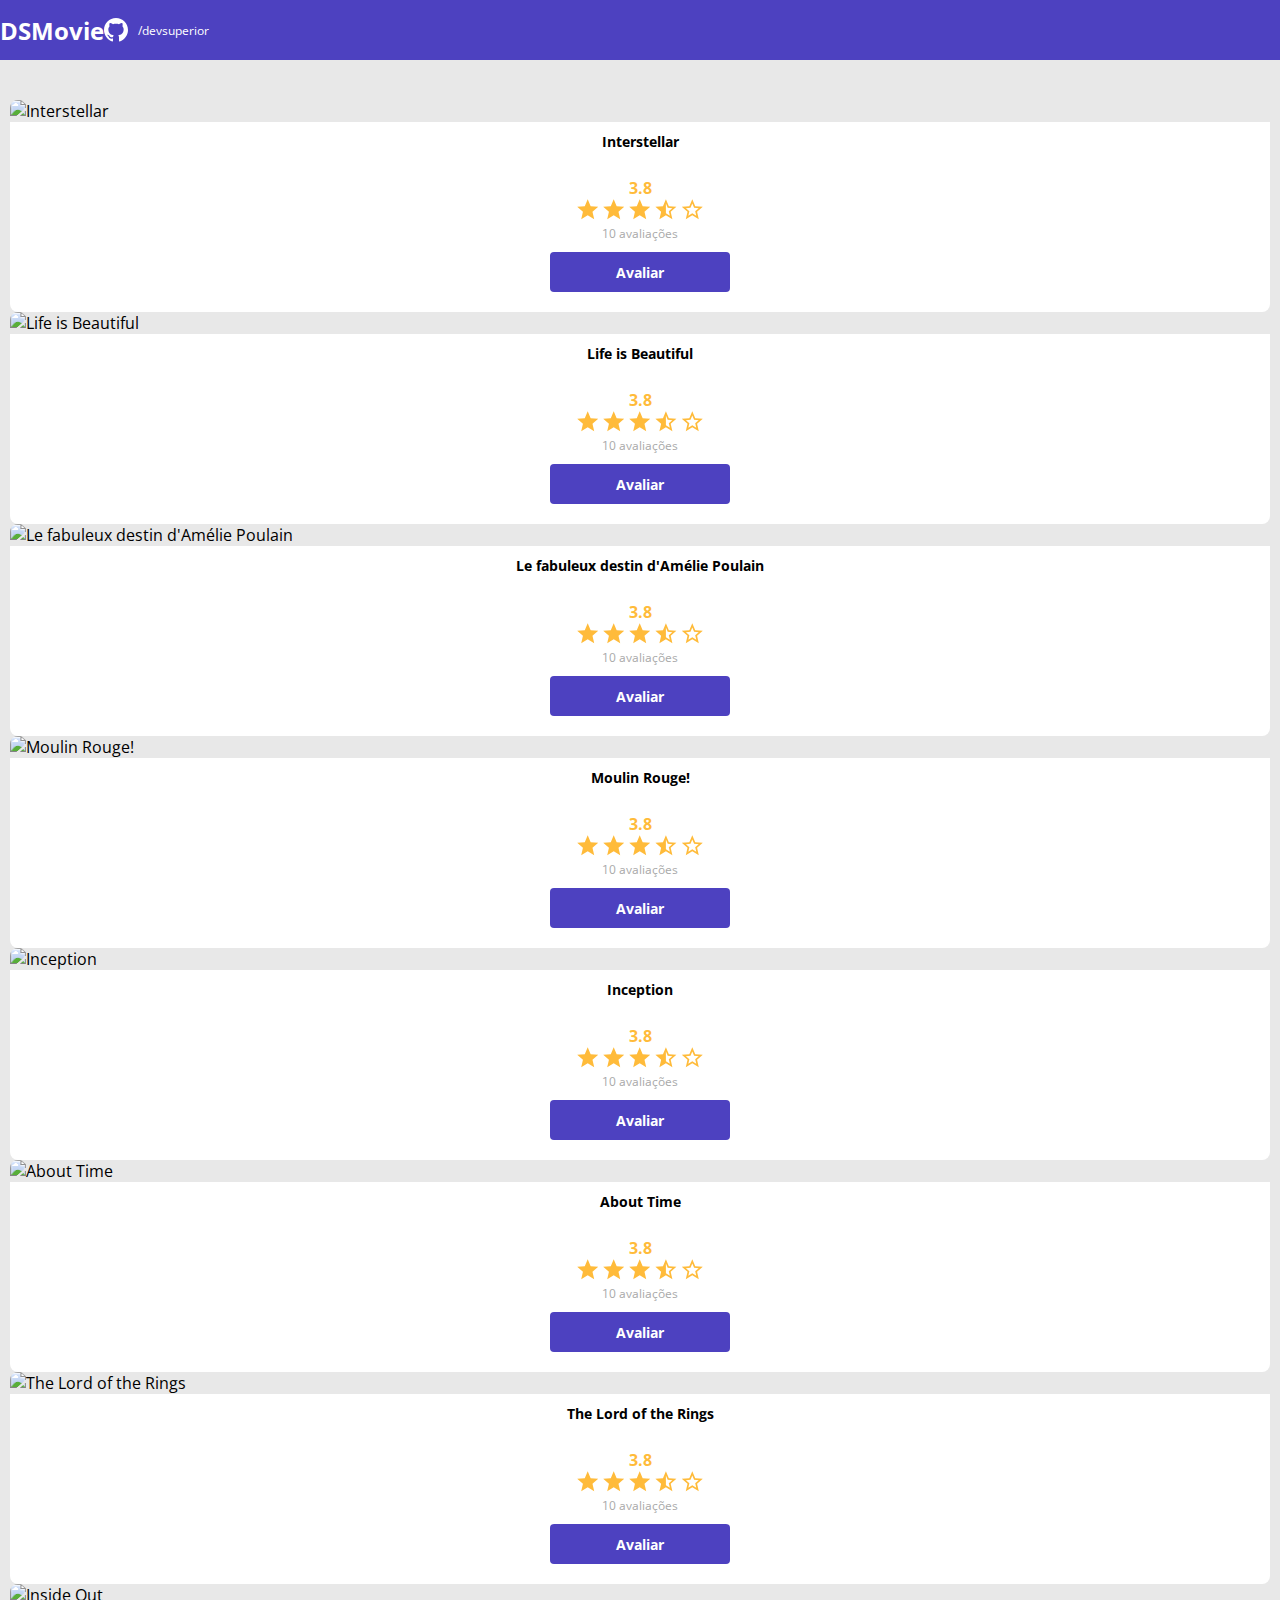
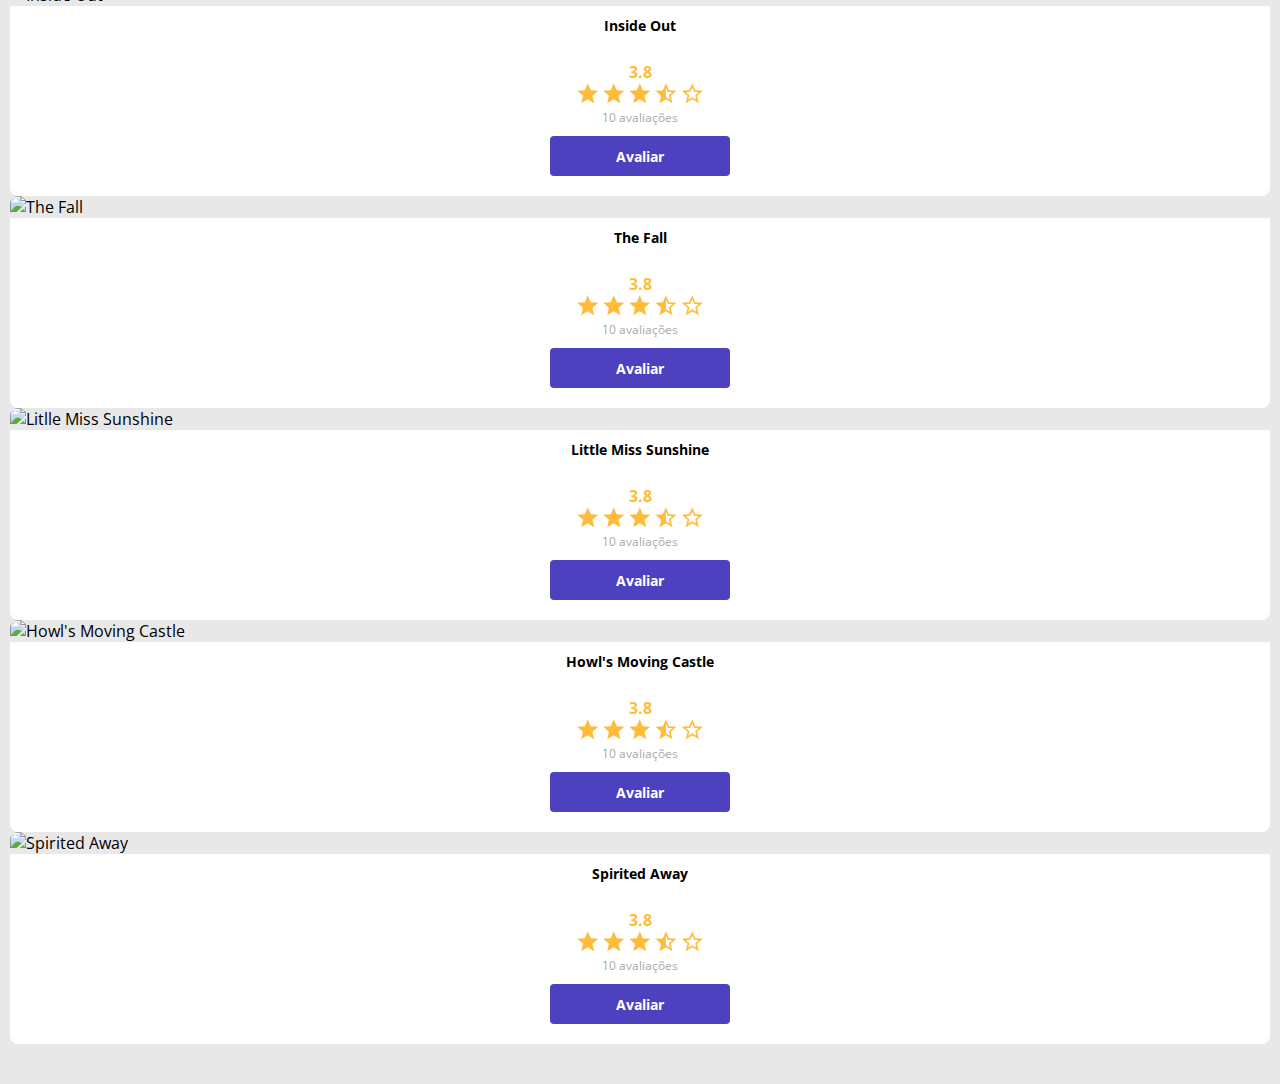
==== commit 3cf56f6f: "Polimento da listagem" ====
--- a/index.html
+++ b/index.html
@@ -52,7 +52,18 @@
                         <img src="https://www.themoviedb.org/t/p/w500_and_h282_face/6aNKD81RHR1DqUUa8kOZ1TBY1Lp.jpg" alt="Life is Beautiful">
                         <div class="dsmovie-card-description"> 
                             <h3>Life is Beautiful</h3>
-                            <a class="dsmovie-btn" href="form.html">Avaliar</a>
+                            <div class="dsmovie-card-description-bottom">
+                                <h4>3.8</h4>
+                                <div>
+                                    <img src="img/star-full.svg" alt="star">
+                                    <img src="img/star-full.svg" alt="star">
+                                    <img src="img/star-full.svg" alt="star">
+                                    <img src="img/star-half.svg" alt="star">
+                                    <img src="img/star-empty.svg" alt="star">
+                                </div>
+                                <p>10 avaliações</p>
+                                <a class="dsmovie-btn" href="form-2.html">Avaliar</a>
+                            </div>
                         </div>
                     </div>
                 </div>
@@ -62,7 +73,18 @@
                         <img src="https://www.themoviedb.org/t/p/w533_and_h300_bestv2/9TEUJy5aRP7LaM1LKTfcxVK34JK.jpg" alt="Le fabuleux destin d'Amélie Poulain">
                         <div class="dsmovie-card-description"> 
                             <h3>Le fabuleux destin d'Amélie Poulain</h3>
-                            <a class="dsmovie-btn" href="form.html">Avaliar</a>
+                            <div class="dsmovie-card-description-bottom">
+                                <h4>3.8</h4>
+                                <div>
+                                    <img src="img/star-full.svg" alt="star">
+                                    <img src="img/star-full.svg" alt="star">
+                                    <img src="img/star-full.svg" alt="star">
+                                    <img src="img/star-half.svg" alt="star">
+                                    <img src="img/star-empty.svg" alt="star">
+                                </div>
+                                <p>10 avaliações</p>
+                                <a class="dsmovie-btn" href="form-3.html">Avaliar</a>
+                            </div>
                         </div>
                     </div>
                 </div>
@@ -72,7 +94,18 @@
                         <img src="https://www.themoviedb.org/t/p/w500_and_h282_face/vvcLSgiviCIU0J0UcwLqWdU8Iup.jpg" alt="Moulin Rouge!">
                         <div class="dsmovie-card-description"> 
                             <h3>Moulin Rouge!</h3>
-                            <a class="dsmovie-btn" href="form.html">Avaliar</a>
+                            <div class="dsmovie-card-description-bottom">
+                                <h4>3.8</h4>
+                                <div>
+                                    <img src="img/star-full.svg" alt="star">
+                                    <img src="img/star-full.svg" alt="star">
+                                    <img src="img/star-full.svg" alt="star">
+                                    <img src="img/star-half.svg" alt="star">
+                                    <img src="img/star-empty.svg" alt="star">
+                                </div>
+                                <p>10 avaliações</p>
+                                <a class="dsmovie-btn" href="form.html">Avaliar</a>
+                            </div>
                         </div>
                     </div>
                 </div>
@@ -82,7 +115,18 @@
                         <img src="https://www.themoviedb.org/t/p/w500_and_h282_face/gqby0RhyehP3uRrzmdyUZ0CgPPe.jpg" alt="Inception">
                         <div class="dsmovie-card-description"> 
                             <h3>Inception</h3>
-                            <a class="dsmovie-btn" href="form.html">Avaliar</a>
+                            <div class="dsmovie-card-description-bottom">
+                                <h4>3.8</h4>
+                                <div>
+                                    <img src="img/star-full.svg" alt="star">
+                                    <img src="img/star-full.svg" alt="star">
+                                    <img src="img/star-full.svg" alt="star">
+                                    <img src="img/star-half.svg" alt="star">
+                                    <img src="img/star-empty.svg" alt="star">
+                                </div>
+                                <p>10 avaliações</p>
+                                <a class="dsmovie-btn" href="form.html">Avaliar</a>
+                            </div>
                         </div>
                     </div>
                 </div>
@@ -92,7 +136,18 @@
                         <img src="https://www.themoviedb.org/t/p/w533_and_h300_bestv2/5ZoFGrFCKP0QrcfVwOIHiAwunBg.jpg" alt="About Time">
                         <div class="dsmovie-card-description"> 
                             <h3>About Time</h3>
-                            <a class="dsmovie-btn" href="form.html">Avaliar</a>
+                            <div class="dsmovie-card-description-bottom">
+                                <h4>3.8</h4>
+                                <div>
+                                    <img src="img/star-full.svg" alt="star">
+                                    <img src="img/star-full.svg" alt="star">
+                                    <img src="img/star-full.svg" alt="star">
+                                    <img src="img/star-half.svg" alt="star">
+                                    <img src="img/star-empty.svg" alt="star">
+                                </div>
+                                <p>10 avaliações</p>
+                                <a class="dsmovie-btn" href="form.html">Avaliar</a>
+                            </div>
                         </div>
                     </div>
                 </div>
@@ -102,7 +157,18 @@
                         <img src="https://www.themoviedb.org/t/p/w500_and_h282_face/lXhgCODAbBXL5buk9yEmTpOoOgR.jpg" alt="The Lord of the Rings">
                         <div class="dsmovie-card-description"> 
                             <h3>The Lord of the Rings</h3>
-                            <a class="dsmovie-btn" href="form.html">Avaliar</a>
+                            <div class="dsmovie-card-description-bottom">
+                                <h4>3.8</h4>
+                                <div>
+                                    <img src="img/star-full.svg" alt="star">
+                                    <img src="img/star-full.svg" alt="star">
+                                    <img src="img/star-full.svg" alt="star">
+                                    <img src="img/star-half.svg" alt="star">
+                                    <img src="img/star-empty.svg" alt="star">
+                                </div>
+                                <p>10 avaliações</p>
+                                <a class="dsmovie-btn" href="form.html">Avaliar</a>
+                            </div>
                         </div>
                     </div>
                 </div>
@@ -112,7 +178,18 @@
                         <img src="https://www.themoviedb.org/t/p/w533_and_h300_bestv2/o3i6AfTcWAuNvzAUV3q5lOmi6Gx.jpg" alt="Inside Out">
                         <div class="dsmovie-card-description"> 
                             <h3>Inside Out</h3>
-                            <a class="dsmovie-btn" href="form.html">Avaliar</a>
+                            <div class="dsmovie-card-description-bottom">
+                                <h4>3.8</h4>
+                                <div>
+                                    <img src="img/star-full.svg" alt="star">
+                                    <img src="img/star-full.svg" alt="star">
+                                    <img src="img/star-full.svg" alt="star">
+                                    <img src="img/star-half.svg" alt="star">
+                                    <img src="img/star-empty.svg" alt="star">
+                                </div>
+                                <p>10 avaliações</p>
+                                <a class="dsmovie-btn" href="form.html">Avaliar</a>
+                            </div>
                         </div>
                     </div>
                 </div>
@@ -122,7 +199,18 @@
                         <img src="https://www.themoviedb.org/t/p/w500_and_h282_face/aEmBoiTdS6dRbC6lrYPOUSMqQ0l.jpg" alt="The Fall">
                         <div class="dsmovie-card-description"> 
                             <h3>The Fall</h3>
-                            <a class="dsmovie-btn" href="form.html">Avaliar</a>
+                            <div class="dsmovie-card-description-bottom">
+                                <h4>3.8</h4>
+                                <div>
+                                    <img src="img/star-full.svg" alt="star">
+                                    <img src="img/star-full.svg" alt="star">
+                                    <img src="img/star-full.svg" alt="star">
+                                    <img src="img/star-half.svg" alt="star">
+                                    <img src="img/star-empty.svg" alt="star">
+                                </div>
+                                <p>10 avaliações</p>
+                                <a class="dsmovie-btn" href="form.html">Avaliar</a>
+                            </div>
                         </div>
                     </div>
                 </div>
@@ -132,7 +220,18 @@
                         <img src="https://www.themoviedb.org/t/p/w533_and_h300_bestv2/4YzGG8IPduUQRVnQ0vN5laHA1rH.jpg" alt="Litlle Miss Sunshine">
                         <div class="dsmovie-card-description"> 
                             <h3>Little Miss Sunshine</h3>
-                            <a class="dsmovie-btn" href="form.html">Avaliar</a>
+                            <div class="dsmovie-card-description-bottom">
+                                <h4>3.8</h4>
+                                <div>
+                                    <img src="img/star-full.svg" alt="star">
+                                    <img src="img/star-full.svg" alt="star">
+                                    <img src="img/star-full.svg" alt="star">
+                                    <img src="img/star-half.svg" alt="star">
+                                    <img src="img/star-empty.svg" alt="star">
+                                </div>
+                                <p>10 avaliações</p>
+                                <a class="dsmovie-btn" href="form.html">Avaliar</a>
+                            </div>
                         </div>
                     </div>
                 </div>
@@ -142,7 +241,18 @@
                         <img src="https://www.themoviedb.org/t/p/w500_and_h282_face/vwBa7djy1oxfxUjc7YtVgGNsjrT.jpg" alt="Howl's Moving Castle">
                         <div class="dsmovie-card-description"> 
                             <h3>Howl's Moving Castle</h3>
-                            <a class="dsmovie-btn" href="form.html">Avaliar</a>
+                            <div class="dsmovie-card-description-bottom">
+                                <h4>3.8</h4>
+                                <div>
+                                    <img src="img/star-full.svg" alt="star">
+                                    <img src="img/star-full.svg" alt="star">
+                                    <img src="img/star-full.svg" alt="star">
+                                    <img src="img/star-half.svg" alt="star">
+                                    <img src="img/star-empty.svg" alt="star">
+                                </div>
+                                <p>10 avaliações</p>
+                                <a class="dsmovie-btn" href="form.html">Avaliar</a>
+                            </div>
                         </div>
                     </div>
                 </div>
@@ -152,7 +262,18 @@
                         <img src="https://www.themoviedb.org/t/p/w500_and_h282_face/mSDsSDwaP3E7dEfUPWy4J0djt4O.jpg" alt="Spirited Away">
                         <div class="dsmovie-card-description"> 
                             <h3>Spirited Away</h3>
-                            <a class="dsmovie-btn" href="form.html">Avaliar</a>
+                            <div class="dsmovie-card-description-bottom">
+                                <h4>3.8</h4>
+                                <div>
+                                    <img src="img/star-full.svg" alt="star">
+                                    <img src="img/star-full.svg" alt="star">
+                                    <img src="img/star-full.svg" alt="star">
+                                    <img src="img/star-half.svg" alt="star">
+                                    <img src="img/star-empty.svg" alt="star">
+                                </div>
+                                <p>10 avaliações</p>
+                                <a class="dsmovie-btn" href="form.html">Avaliar</a>
+                            </div>
                         </div>
                     </div>
                 </div>
--- a/css/styles.css
+++ b/css/styles.css
@@ -63,7 +63,7 @@
 }
 
 #dsmovie-card-list {
-    padding: 40px 0;
+    padding: 40px 10px;
 }
 
 .dsmovie-card {
@@ -83,13 +83,13 @@
     align-items: center;
     justify-content: space-between;
     border-radius: 0 0 8px 8px;
-    height: 220px;
+    height: 190px;
 }
 
 .dsmovie-card-description h3 {
     font-size: 14px;
     font-weight: 700;
-    margin-bottom: 25px;
+    margin-bottom: 10px;
     text-align: center;
 }
 
